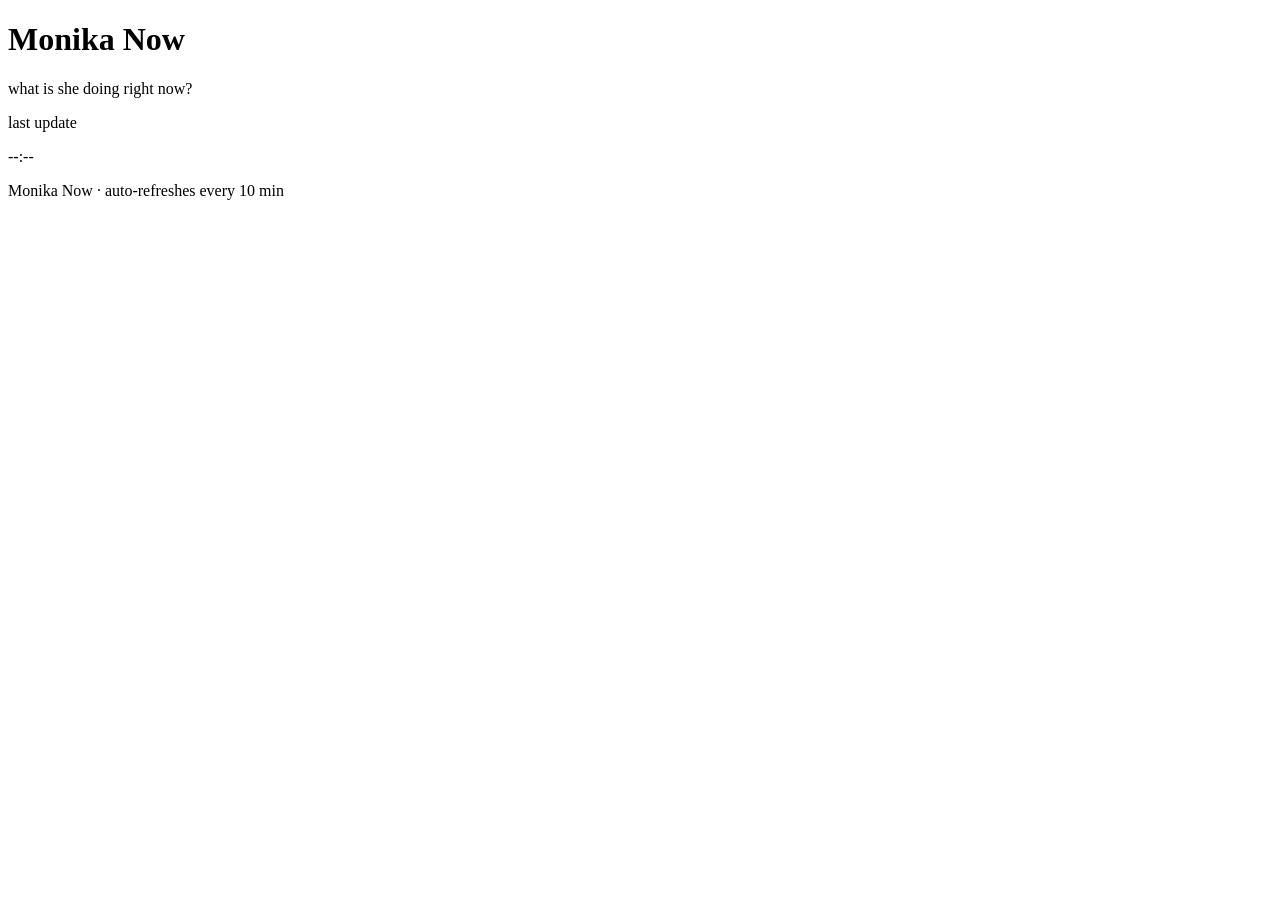
==== packages/backend/public/index.html @ 17769149 "第一次上传欸喵~" ====
<!DOCTYPE html><!--iZxdteagRMr5_on5e8Nff--><html lang="zh-CN"><head><meta charSet="utf-8"/><meta name="viewport" content="width=device-width, initial-scale=1"/><link rel="stylesheet" href="/_next/static/css/18de098cf3d41e4e.css" data-precedence="next"/><link rel="preload" as="script" fetchPriority="low" href="/_next/static/chunks/webpack-4a462cecab786e93.js"/><script src="/_next/static/chunks/4bd1b696-c023c6e3521b1417.js" async=""></script><script src="/_next/static/chunks/255-54d3085ce94738a4.js" async=""></script><script src="/_next/static/chunks/main-app-9c689744d2d0ed7f.js" async=""></script><script src="/_next/static/chunks/app/page-fddcd4bea70fca42.js" async=""></script><title>Monika Now</title><meta name="description" content="What is Monika doing right now?"/><script src="/_next/static/chunks/polyfills-42372ed130431b0a.js" noModule=""></script></head><body class="min-h-screen bg-[var(--color-cream)] relative overflow-x-hidden"><div hidden=""><!--$--><!--/$--></div><div class="petal"></div><div class="petal"></div><div class="petal"></div><div class="petal"></div><div class="petal"></div><div class="petal"></div><main class="relative z-10 max-w-4xl mx-auto px-4 py-8"><header class="flex items-end justify-between pb-4 mb-6 separator-dashed"><div class="flex items-end gap-3"><div class="relative w-10 h-10 flex-shrink-0" aria-hidden="true"><div class="absolute inset-0 bg-[var(--color-accent)] rounded-full opacity-80"></div><div class="absolute top-[2px] left-[4px] w-0 h-0 border-l-[5px] border-l-transparent border-r-[5px] border-r-transparent border-b-[8px] border-b-[var(--color-accent)]"></div><div class="absolute top-[2px] right-[4px] w-0 h-0 border-l-[5px] border-l-transparent border-r-[5px] border-r-transparent border-b-[8px] border-b-[var(--color-accent)]"></div><div class="absolute top-[16px] left-[12px] w-[4px] h-[4px] bg-[var(--color-text)] rounded-full"></div><div class="absolute top-[16px] right-[12px] w-[4px] h-[4px] bg-[var(--color-text)] rounded-full"></div><div class="absolute top-[22px] left-1/2 -translate-x-1/2 w-[3px] h-[2px] bg-[var(--color-primary)] rounded-full"></div></div><div><h1 class="text-xl font-bold font-[var(--font-jp)] text-[var(--color-text)] leading-tight">Monika Now</h1><p class="text-xs text-[var(--color-text-muted)] mt-0.5">what is she doing right now?</p></div></div><div class="text-right"><p class="text-xs text-[var(--color-text-muted)]">last update</p><p class="text-sm font-mono font-medium text-[var(--color-secondary)]">--:--</p></div></header><div class="flex justify-center py-16"><div class="loading-dots"><span></span><span></span><span></span></div></div><footer class="mt-12 pt-4 separator-dashed text-center"><p class="text-[10px] text-[var(--color-text-muted)]">Monika Now · auto-refreshes every 10 min</p></footer><!--$--><!--/$--></main><script src="/_next/static/chunks/webpack-4a462cecab786e93.js" id="_R_" async=""></script><script>(self.__next_f=self.__next_f||[]).push([0])</script><script>self.__next_f.push([1,"1:\"$Sreact.fragment\"\n2:I[9766,[],\"\"]\n3:I[8924,[],\"\"]\n4:I[1959,[],\"ClientPageRoot\"]\n5:I[5378,[\"974\",\"static/chunks/app/page-fddcd4bea70fca42.js\"],\"default\"]\n8:I[4431,[],\"OutletBoundary\"]\na:I[5278,[],\"AsyncMetadataOutlet\"]\nc:I[4431,[],\"ViewportBoundary\"]\ne:I[4431,[],\"MetadataBoundary\"]\nf:\"$Sreact.suspense\"\n11:I[7150,[],\"\"]\n:HL[\"/_next/static/css/18de098cf3d41e4e.css\",\"style\"]\n"])</script><script>self.__next_f.push([1,"0:{\"P\":null,\"b\":\"iZxdteagRMr5-on5e8Nff\",\"p\":\"\",\"c\":[\"\",\"\"],\"i\":false,\"f\":[[[\"\",{\"children\":[\"__PAGE__\",{}]},\"$undefined\",\"$undefined\",true],[\"\",[\"$\",\"$1\",\"c\",{\"children\":[[[\"$\",\"link\",\"0\",{\"rel\":\"stylesheet\",\"href\":\"/_next/static/css/18de098cf3d41e4e.css\",\"precedence\":\"next\",\"crossOrigin\":\"$undefined\",\"nonce\":\"$undefined\"}]],[\"$\",\"html\",null,{\"lang\":\"zh-CN\",\"children\":[\"$\",\"body\",null,{\"className\":\"min-h-screen bg-[var(--color-cream)] relative overflow-x-hidden\",\"children\":[[\"$\",\"div\",null,{\"className\":\"petal\"}],[\"$\",\"div\",null,{\"className\":\"petal\"}],[\"$\",\"div\",null,{\"className\":\"petal\"}],[\"$\",\"div\",null,{\"className\":\"petal\"}],[\"$\",\"div\",null,{\"className\":\"petal\"}],[\"$\",\"div\",null,{\"className\":\"petal\"}],[\"$\",\"main\",null,{\"className\":\"relative z-10 max-w-4xl mx-auto px-4 py-8\",\"children\":[\"$\",\"$L2\",null,{\"parallelRouterKey\":\"children\",\"error\":\"$undefined\",\"errorStyles\":\"$undefined\",\"errorScripts\":\"$undefined\",\"template\":[\"$\",\"$L3\",null,{}],\"templateStyles\":\"$undefined\",\"templateScripts\":\"$undefined\",\"notFound\":[[[\"$\",\"title\",null,{\"children\":\"404: This page could not be found.\"}],[\"$\",\"div\",null,{\"style\":{\"fontFamily\":\"system-ui,\\\"Segoe UI\\\",Roboto,Helvetica,Arial,sans-serif,\\\"Apple Color Emoji\\\",\\\"Segoe UI Emoji\\\"\",\"height\":\"100vh\",\"textAlign\":\"center\",\"display\":\"flex\",\"flexDirection\":\"column\",\"alignItems\":\"center\",\"justifyContent\":\"center\"},\"children\":[\"$\",\"div\",null,{\"children\":[[\"$\",\"style\",null,{\"dangerouslySetInnerHTML\":{\"__html\":\"body{color:#000;background:#fff;margin:0}.next-error-h1{border-right:1px solid rgba(0,0,0,.3)}@media (prefers-color-scheme:dark){body{color:#fff;background:#000}.next-error-h1{border-right:1px solid rgba(255,255,255,.3)}}\"}}],[\"$\",\"h1\",null,{\"className\":\"next-error-h1\",\"style\":{\"display\":\"inline-block\",\"margin\":\"0 20px 0 0\",\"padding\":\"0 23px 0 0\",\"fontSize\":24,\"fontWeight\":500,\"verticalAlign\":\"top\",\"lineHeight\":\"49px\"},\"children\":404}],[\"$\",\"div\",null,{\"style\":{\"display\":\"inline-block\"},\"children\":[\"$\",\"h2\",null,{\"style\":{\"fontSize\":14,\"fontWeight\":400,\"lineHeight\":\"49px\",\"margin\":0},\"children\":\"This page could not be found.\"}]}]]}]}]],[]],\"forbidden\":\"$undefined\",\"unauthorized\":\"$undefined\"}]}]]}]}]]}],{\"children\":[\"__PAGE__\",[\"$\",\"$1\",\"c\",{\"children\":[[\"$\",\"$L4\",null,{\"Component\":\"$5\",\"searchParams\":{},\"params\":{},\"promises\":[\"$@6\",\"$@7\"]}],null,[\"$\",\"$L8\",null,{\"children\":[\"$L9\",[\"$\",\"$La\",null,{\"promise\":\"$@b\"}]]}]]}],{},null,false]},null,false],[\"$\",\"$1\",\"h\",{\"children\":[null,[[\"$\",\"$Lc\",null,{\"children\":\"$Ld\"}],null],[\"$\",\"$Le\",null,{\"children\":[\"$\",\"div\",null,{\"hidden\":true,\"children\":[\"$\",\"$f\",null,{\"fallback\":null,\"children\":\"$L10\"}]}]}]]}],false]],\"m\":\"$undefined\",\"G\":[\"$11\",[]],\"s\":false,\"S\":true}\n"])</script><script>self.__next_f.push([1,"6:{}\n7:\"$0:f:0:1:2:children:1:props:children:0:props:params\"\n"])</script><script>self.__next_f.push([1,"d:[[\"$\",\"meta\",\"0\",{\"charSet\":\"utf-8\"}],[\"$\",\"meta\",\"1\",{\"name\":\"viewport\",\"content\":\"width=device-width, initial-scale=1\"}]]\n9:null\n"])</script><script>self.__next_f.push([1,"b:{\"metadata\":[[\"$\",\"title\",\"0\",{\"children\":\"Monika Now\"}],[\"$\",\"meta\",\"1\",{\"name\":\"description\",\"content\":\"What is Monika doing right now?\"}]],\"error\":null,\"digest\":\"$undefined\"}\n"])</script><script>self.__next_f.push([1,"10:\"$b:metadata\"\n"])</script></body></html>
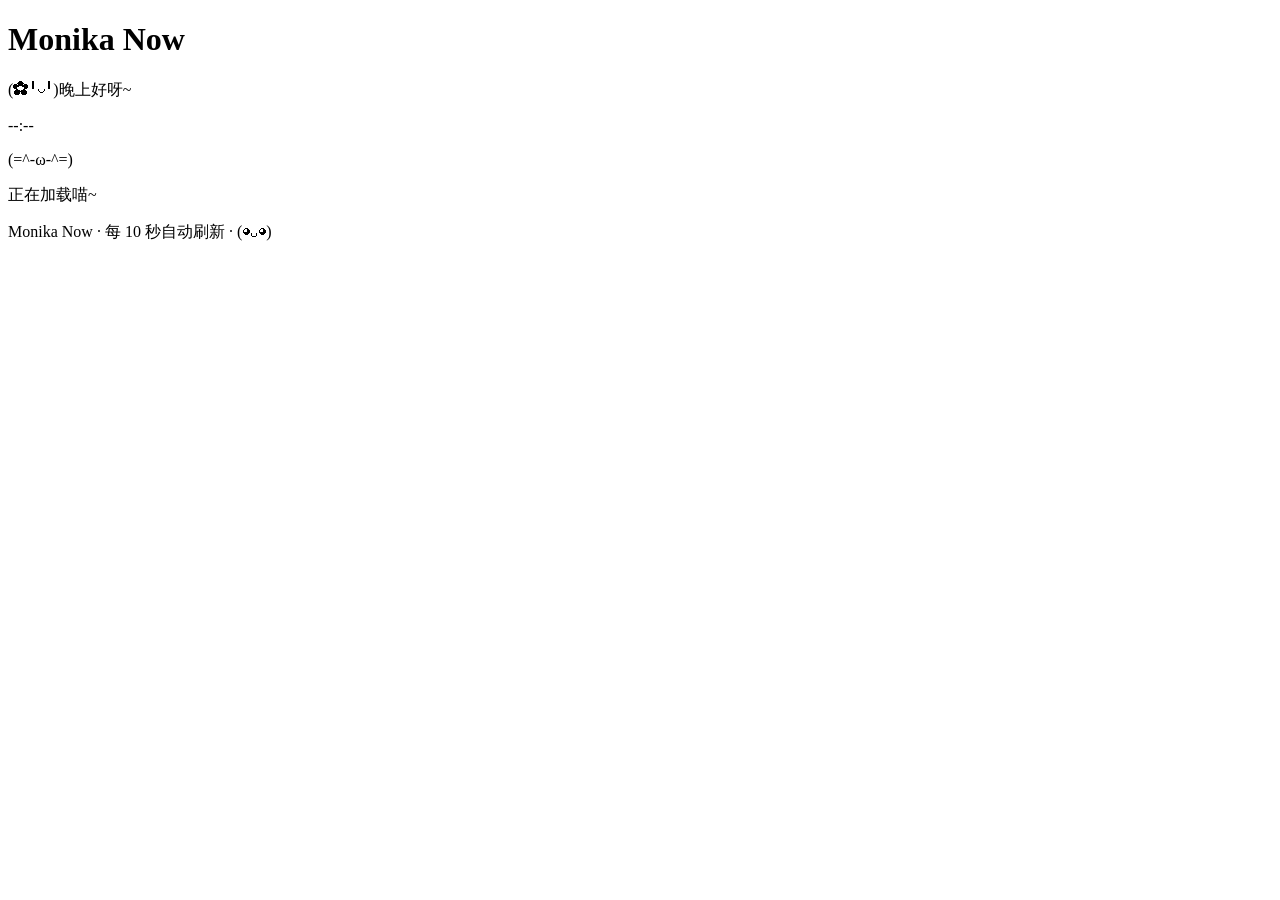
==== commit 66d1309d: "隐私保护 + 二次元改版喵~ - API 不再返回 window_title（隐私保护） - IP 计数在线观众（piggyback 在 /api/current 上） - 可爱 app 描述映射（"" ====
--- a/packages/backend/public/index.html
+++ b/packages/backend/public/index.html
@@ -1 +1 @@
-<!DOCTYPE html><!--iZxdteagRMr5_on5e8Nff--><html lang="zh-CN"><head><meta charSet="utf-8"/><meta name="viewport" content="width=device-width, initial-scale=1"/><link rel="stylesheet" href="/_next/static/css/18de098cf3d41e4e.css" data-precedence="next"/><link rel="preload" as="script" fetchPriority="low" href="/_next/static/chunks/webpack-4a462cecab786e93.js"/><script src="/_next/static/chunks/4bd1b696-c023c6e3521b1417.js" async=""></script><script src="/_next/static/chunks/255-54d3085ce94738a4.js" async=""></script><script src="/_next/static/chunks/main-app-9c689744d2d0ed7f.js" async=""></script><script src="/_next/static/chunks/app/page-fddcd4bea70fca42.js" async=""></script><title>Monika Now</title><meta name="description" content="What is Monika doing right now?"/><script src="/_next/static/chunks/polyfills-42372ed130431b0a.js" noModule=""></script></head><body class="min-h-screen bg-[var(--color-cream)] relative overflow-x-hidden"><div hidden=""><!--$--><!--/$--></div><div class="petal"></div><div class="petal"></div><div class="petal"></div><div class="petal"></div><div class="petal"></div><div class="petal"></div><main class="relative z-10 max-w-4xl mx-auto px-4 py-8"><header class="flex items-end justify-between pb-4 mb-6 separator-dashed"><div class="flex items-end gap-3"><div class="relative w-10 h-10 flex-shrink-0" aria-hidden="true"><div class="absolute inset-0 bg-[var(--color-accent)] rounded-full opacity-80"></div><div class="absolute top-[2px] left-[4px] w-0 h-0 border-l-[5px] border-l-transparent border-r-[5px] border-r-transparent border-b-[8px] border-b-[var(--color-accent)]"></div><div class="absolute top-[2px] right-[4px] w-0 h-0 border-l-[5px] border-l-transparent border-r-[5px] border-r-transparent border-b-[8px] border-b-[var(--color-accent)]"></div><div class="absolute top-[16px] left-[12px] w-[4px] h-[4px] bg-[var(--color-text)] rounded-full"></div><div class="absolute top-[16px] right-[12px] w-[4px] h-[4px] bg-[var(--color-text)] rounded-full"></div><div class="absolute top-[22px] left-1/2 -translate-x-1/2 w-[3px] h-[2px] bg-[var(--color-primary)] rounded-full"></div></div><div><h1 class="text-xl font-bold font-[var(--font-jp)] text-[var(--color-text)] leading-tight">Monika Now</h1><p class="text-xs text-[var(--color-text-muted)] mt-0.5">what is she doing right now?</p></div></div><div class="text-right"><p class="text-xs text-[var(--color-text-muted)]">last update</p><p class="text-sm font-mono font-medium text-[var(--color-secondary)]">--:--</p></div></header><div class="flex justify-center py-16"><div class="loading-dots"><span></span><span></span><span></span></div></div><footer class="mt-12 pt-4 separator-dashed text-center"><p class="text-[10px] text-[var(--color-text-muted)]">Monika Now · auto-refreshes every 10 min</p></footer><!--$--><!--/$--></main><script src="/_next/static/chunks/webpack-4a462cecab786e93.js" id="_R_" async=""></script><script>(self.__next_f=self.__next_f||[]).push([0])</script><script>self.__next_f.push([1,"1:\"$Sreact.fragment\"\n2:I[9766,[],\"\"]\n3:I[8924,[],\"\"]\n4:I[1959,[],\"ClientPageRoot\"]\n5:I[5378,[\"974\",\"static/chunks/app/page-fddcd4bea70fca42.js\"],\"default\"]\n8:I[4431,[],\"OutletBoundary\"]\na:I[5278,[],\"AsyncMetadataOutlet\"]\nc:I[4431,[],\"ViewportBoundary\"]\ne:I[4431,[],\"MetadataBoundary\"]\nf:\"$Sreact.suspense\"\n11:I[7150,[],\"\"]\n:HL[\"/_next/static/css/18de098cf3d41e4e.css\",\"style\"]\n"])</script><script>self.__next_f.push([1,"0:{\"P\":null,\"b\":\"iZxdteagRMr5-on5e8Nff\",\"p\":\"\",\"c\":[\"\",\"\"],\"i\":false,\"f\":[[[\"\",{\"children\":[\"__PAGE__\",{}]},\"$undefined\",\"$undefined\",true],[\"\",[\"$\",\"$1\",\"c\",{\"children\":[[[\"$\",\"link\",\"0\",{\"rel\":\"stylesheet\",\"href\":\"/_next/static/css/18de098cf3d41e4e.css\",\"precedence\":\"next\",\"crossOrigin\":\"$undefined\",\"nonce\":\"$undefined\"}]],[\"$\",\"html\",null,{\"lang\":\"zh-CN\",\"children\":[\"$\",\"body\",null,{\"className\":\"min-h-screen bg-[var(--color-cream)] relative overflow-x-hidden\",\"children\":[[\"$\",\"div\",null,{\"className\":\"petal\"}],[\"$\",\"div\",null,{\"className\":\"petal\"}],[\"$\",\"div\",null,{\"className\":\"petal\"}],[\"$\",\"div\",null,{\"className\":\"petal\"}],[\"$\",\"div\",null,{\"className\":\"petal\"}],[\"$\",\"div\",null,{\"className\":\"petal\"}],[\"$\",\"main\",null,{\"className\":\"relative z-10 max-w-4xl mx-auto px-4 py-8\",\"children\":[\"$\",\"$L2\",null,{\"parallelRouterKey\":\"children\",\"error\":\"$undefined\",\"errorStyles\":\"$undefined\",\"errorScripts\":\"$undefined\",\"template\":[\"$\",\"$L3\",null,{}],\"templateStyles\":\"$undefined\",\"templateScripts\":\"$undefined\",\"notFound\":[[[\"$\",\"title\",null,{\"children\":\"404: This page could not be found.\"}],[\"$\",\"div\",null,{\"style\":{\"fontFamily\":\"system-ui,\\\"Segoe UI\\\",Roboto,Helvetica,Arial,sans-serif,\\\"Apple Color Emoji\\\",\\\"Segoe UI Emoji\\\"\",\"height\":\"100vh\",\"textAlign\":\"center\",\"display\":\"flex\",\"flexDirection\":\"column\",\"alignItems\":\"center\",\"justifyContent\":\"center\"},\"children\":[\"$\",\"div\",null,{\"children\":[[\"$\",\"style\",null,{\"dangerouslySetInnerHTML\":{\"__html\":\"body{color:#000;background:#fff;margin:0}.next-error-h1{border-right:1px solid rgba(0,0,0,.3)}@media (prefers-color-scheme:dark){body{color:#fff;background:#000}.next-error-h1{border-right:1px solid rgba(255,255,255,.3)}}\"}}],[\"$\",\"h1\",null,{\"className\":\"next-error-h1\",\"style\":{\"display\":\"inline-block\",\"margin\":\"0 20px 0 0\",\"padding\":\"0 23px 0 0\",\"fontSize\":24,\"fontWeight\":500,\"verticalAlign\":\"top\",\"lineHeight\":\"49px\"},\"children\":404}],[\"$\",\"div\",null,{\"style\":{\"display\":\"inline-block\"},\"children\":[\"$\",\"h2\",null,{\"style\":{\"fontSize\":14,\"fontWeight\":400,\"lineHeight\":\"49px\",\"margin\":0},\"children\":\"This page could not be found.\"}]}]]}]}]],[]],\"forbidden\":\"$undefined\",\"unauthorized\":\"$undefined\"}]}]]}]}]]}],{\"children\":[\"__PAGE__\",[\"$\",\"$1\",\"c\",{\"children\":[[\"$\",\"$L4\",null,{\"Component\":\"$5\",\"searchParams\":{},\"params\":{},\"promises\":[\"$@6\",\"$@7\"]}],null,[\"$\",\"$L8\",null,{\"children\":[\"$L9\",[\"$\",\"$La\",null,{\"promise\":\"$@b\"}]]}]]}],{},null,false]},null,false],[\"$\",\"$1\",\"h\",{\"children\":[null,[[\"$\",\"$Lc\",null,{\"children\":\"$Ld\"}],null],[\"$\",\"$Le\",null,{\"children\":[\"$\",\"div\",null,{\"hidden\":true,\"children\":[\"$\",\"$f\",null,{\"fallback\":null,\"children\":\"$L10\"}]}]}]]}],false]],\"m\":\"$undefined\",\"G\":[\"$11\",[]],\"s\":false,\"S\":true}\n"])</script><script>self.__next_f.push([1,"6:{}\n7:\"$0:f:0:1:2:children:1:props:children:0:props:params\"\n"])</script><script>self.__next_f.push([1,"d:[[\"$\",\"meta\",\"0\",{\"charSet\":\"utf-8\"}],[\"$\",\"meta\",\"1\",{\"name\":\"viewport\",\"content\":\"width=device-width, initial-scale=1\"}]]\n9:null\n"])</script><script>self.__next_f.push([1,"b:{\"metadata\":[[\"$\",\"title\",\"0\",{\"children\":\"Monika Now\"}],[\"$\",\"meta\",\"1\",{\"name\":\"description\",\"content\":\"What is Monika doing right now?\"}]],\"error\":null,\"digest\":\"$undefined\"}\n"])</script><script>self.__next_f.push([1,"10:\"$b:metadata\"\n"])</script></body></html>+<!DOCTYPE html><!--Ocs3pTIhqv4XnfrnypL_B--><html lang="zh-CN"><head><meta charSet="utf-8"/><meta name="viewport" content="width=device-width, initial-scale=1"/><link rel="stylesheet" href="/_next/static/css/804a2d38e184a0c5.css" data-precedence="next"/><link rel="preload" as="script" fetchPriority="low" href="/_next/static/chunks/webpack-4a462cecab786e93.js"/><script src="/_next/static/chunks/4bd1b696-c023c6e3521b1417.js" async=""></script><script src="/_next/static/chunks/255-54d3085ce94738a4.js" async=""></script><script src="/_next/static/chunks/main-app-9c689744d2d0ed7f.js" async=""></script><script src="/_next/static/chunks/app/page-b1aae244310fde4c.js" async=""></script><title>Monika Now</title><meta name="description" content="What is Monika doing right now?"/><script src="/_next/static/chunks/polyfills-42372ed130431b0a.js" noModule=""></script></head><body class="min-h-screen bg-[var(--color-cream)] relative overflow-x-hidden"><div hidden=""><!--$--><!--/$--></div><div class="petal petal-fall"></div><div class="petal petal-fall"></div><div class="petal petal-fall"></div><div class="petal petal-fall"></div><div class="petal petal-fall"></div><div class="petal petal-fall"></div><div class="petal petal-fall"></div><div class="petal petal-fall"></div><main class="relative z-10 max-w-4xl mx-auto px-4 py-8"><header class="pb-4 mb-6 separator-dashed"><div class="flex items-end justify-between"><div><h1 class="text-xl font-bold font-[var(--font-jp)] text-[var(--color-text)] leading-tight">Monika Now</h1><p class="text-xs text-[var(--color-text-muted)] mt-0.5"><span class="mr-1">(✿╹◡╹)</span>晚上好呀~</p></div><div class="text-right flex flex-col items-end gap-0.5"><p class="text-sm font-mono font-medium text-[var(--color-secondary)]">--:--</p></div></div></header><div class="flex flex-col items-center justify-center py-16 gap-3"><p class="text-2xl">(=^-ω-^=)</p><div class="loading-dots"><span></span><span></span><span></span></div><p class="text-xs text-[var(--color-text-muted)]">正在加载喵~</p></div><footer class="mt-12 pt-4 separator-dashed text-center"><p class="text-[10px] text-[var(--color-text-muted)]">Monika Now · 每 10 秒自动刷新 · (◕ᴗ◕)</p></footer><!--$--><!--/$--></main><script src="/_next/static/chunks/webpack-4a462cecab786e93.js" id="_R_" async=""></script><script>(self.__next_f=self.__next_f||[]).push([0])</script><script>self.__next_f.push([1,"1:\"$Sreact.fragment\"\n2:I[9766,[],\"\"]\n3:I[8924,[],\"\"]\n4:I[1959,[],\"ClientPageRoot\"]\n5:I[7101,[\"974\",\"static/chunks/app/page-b1aae244310fde4c.js\"],\"default\"]\n8:I[4431,[],\"OutletBoundary\"]\na:I[5278,[],\"AsyncMetadataOutlet\"]\nc:I[4431,[],\"ViewportBoundary\"]\ne:I[4431,[],\"MetadataBoundary\"]\nf:\"$Sreact.suspense\"\n11:I[7150,[],\"\"]\n:HL[\"/_next/static/css/804a2d38e184a0c5.css\",\"style\"]\n"])</script><script>self.__next_f.push([1,"0:{\"P\":null,\"b\":\"Ocs3pTIhqv4XnfrnypL-B\",\"p\":\"\",\"c\":[\"\",\"\"],\"i\":false,\"f\":[[[\"\",{\"children\":[\"__PAGE__\",{}]},\"$undefined\",\"$undefined\",true],[\"\",[\"$\",\"$1\",\"c\",{\"children\":[[[\"$\",\"link\",\"0\",{\"rel\":\"stylesheet\",\"href\":\"/_next/static/css/804a2d38e184a0c5.css\",\"precedence\":\"next\",\"crossOrigin\":\"$undefined\",\"nonce\":\"$undefined\"}]],[\"$\",\"html\",null,{\"lang\":\"zh-CN\",\"children\":[\"$\",\"body\",null,{\"className\":\"min-h-screen bg-[var(--color-cream)] relative overflow-x-hidden\",\"children\":[[\"$\",\"div\",null,{\"className\":\"petal petal-fall\"}],[\"$\",\"div\",null,{\"className\":\"petal petal-fall\"}],[\"$\",\"div\",null,{\"className\":\"petal petal-fall\"}],[\"$\",\"div\",null,{\"className\":\"petal petal-fall\"}],[\"$\",\"div\",null,{\"className\":\"petal petal-fall\"}],[\"$\",\"div\",null,{\"className\":\"petal petal-fall\"}],[\"$\",\"div\",null,{\"className\":\"petal petal-fall\"}],[\"$\",\"div\",null,{\"className\":\"petal petal-fall\"}],[\"$\",\"main\",null,{\"className\":\"relative z-10 max-w-4xl mx-auto px-4 py-8\",\"children\":[\"$\",\"$L2\",null,{\"parallelRouterKey\":\"children\",\"error\":\"$undefined\",\"errorStyles\":\"$undefined\",\"errorScripts\":\"$undefined\",\"template\":[\"$\",\"$L3\",null,{}],\"templateStyles\":\"$undefined\",\"templateScripts\":\"$undefined\",\"notFound\":[[[\"$\",\"title\",null,{\"children\":\"404: This page could not be found.\"}],[\"$\",\"div\",null,{\"style\":{\"fontFamily\":\"system-ui,\\\"Segoe UI\\\",Roboto,Helvetica,Arial,sans-serif,\\\"Apple Color Emoji\\\",\\\"Segoe UI Emoji\\\"\",\"height\":\"100vh\",\"textAlign\":\"center\",\"display\":\"flex\",\"flexDirection\":\"column\",\"alignItems\":\"center\",\"justifyContent\":\"center\"},\"children\":[\"$\",\"div\",null,{\"children\":[[\"$\",\"style\",null,{\"dangerouslySetInnerHTML\":{\"__html\":\"body{color:#000;background:#fff;margin:0}.next-error-h1{border-right:1px solid rgba(0,0,0,.3)}@media (prefers-color-scheme:dark){body{color:#fff;background:#000}.next-error-h1{border-right:1px solid rgba(255,255,255,.3)}}\"}}],[\"$\",\"h1\",null,{\"className\":\"next-error-h1\",\"style\":{\"display\":\"inline-block\",\"margin\":\"0 20px 0 0\",\"padding\":\"0 23px 0 0\",\"fontSize\":24,\"fontWeight\":500,\"verticalAlign\":\"top\",\"lineHeight\":\"49px\"},\"children\":404}],[\"$\",\"div\",null,{\"style\":{\"display\":\"inline-block\"},\"children\":[\"$\",\"h2\",null,{\"style\":{\"fontSize\":14,\"fontWeight\":400,\"lineHeight\":\"49px\",\"margin\":0},\"children\":\"This page could not be found.\"}]}]]}]}]],[]],\"forbidden\":\"$undefined\",\"unauthorized\":\"$undefined\"}]}]]}]}]]}],{\"children\":[\"__PAGE__\",[\"$\",\"$1\",\"c\",{\"children\":[[\"$\",\"$L4\",null,{\"Component\":\"$5\",\"searchParams\":{},\"params\":{},\"promises\":[\"$@6\",\"$@7\"]}],null,[\"$\",\"$L8\",null,{\"children\":[\"$L9\",[\"$\",\"$La\",null,{\"promise\":\"$@b\"}]]}]]}],{},null,false]},null,false],[\"$\",\"$1\",\"h\",{\"children\":[null,[[\"$\",\"$Lc\",null,{\"children\":\"$Ld\"}],null],[\"$\",\"$Le\",null,{\"children\":[\"$\",\"div\",null,{\"hidden\":true,\"children\":[\"$\",\"$f\",null,{\"fallback\":null,\"children\":\"$L10\"}]}]}]]}],false]],\"m\":\"$undefined\",\"G\":[\"$11\",[]],\"s\":false,\"S\":true}\n"])</script><script>self.__next_f.push([1,"6:{}\n7:\"$0:f:0:1:2:children:1:props:children:0:props:params\"\n"])</script><script>self.__next_f.push([1,"d:[[\"$\",\"meta\",\"0\",{\"charSet\":\"utf-8\"}],[\"$\",\"meta\",\"1\",{\"name\":\"viewport\",\"content\":\"width=device-width, initial-scale=1\"}]]\n9:null\n"])</script><script>self.__next_f.push([1,"b:{\"metadata\":[[\"$\",\"title\",\"0\",{\"children\":\"Monika Now\"}],[\"$\",\"meta\",\"1\",{\"name\":\"description\",\"content\":\"What is Monika doing right now?\"}]],\"error\":null,\"digest\":\"$undefined\"}\n"])</script><script>self.__next_f.push([1,"10:\"$b:metadata\"\n"])</script></body></html>
